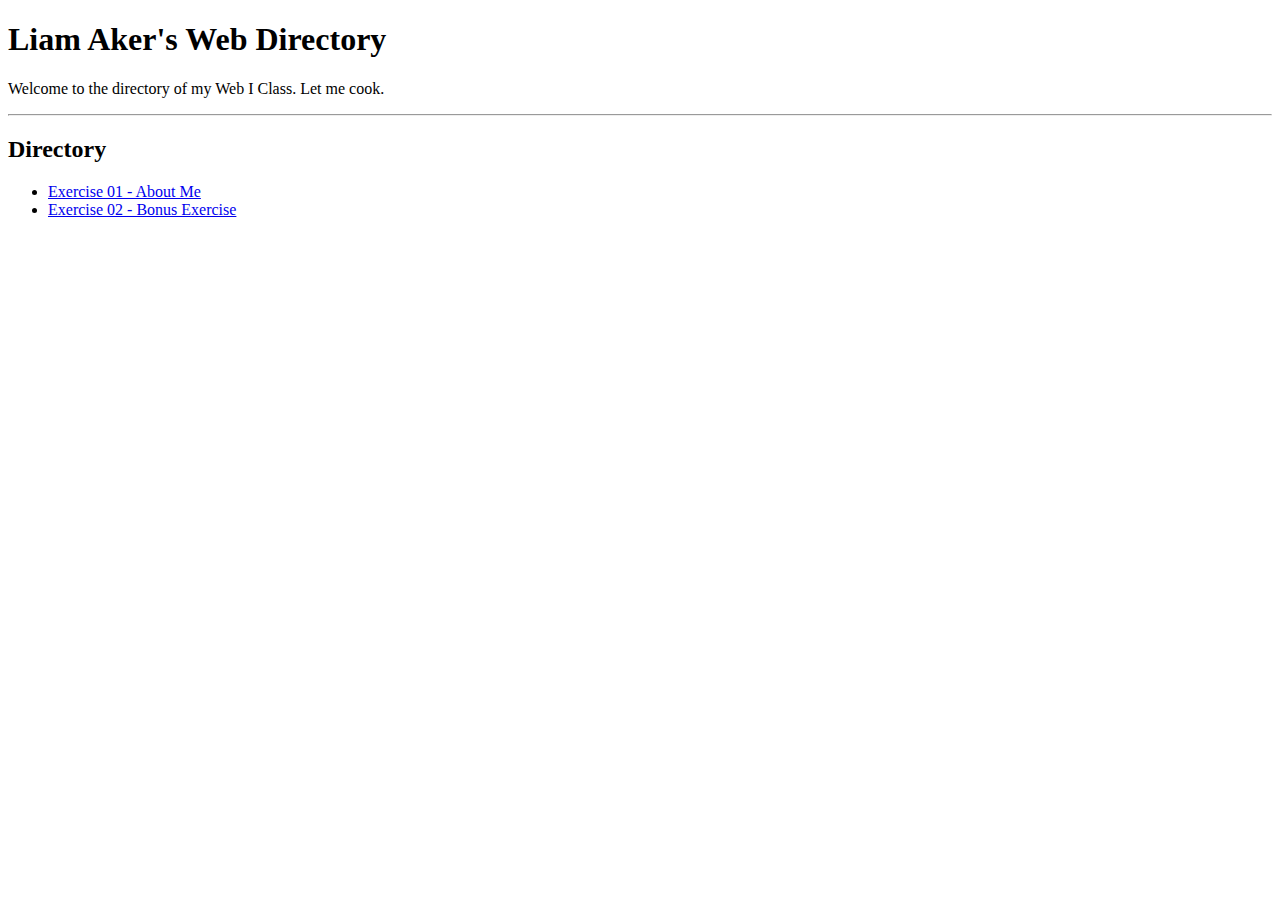
==== index.html @ c164b82b "Add files via upload" ====
<!doctype html>
<html lang="en">
    <head>
        <meta charset="UTF-8" />
        <title>Liam Aker</title>
    </head>
    <body>
        <h1>Liam Aker's Web Directory</h1>
        <p>Welcome to the directory of my Web I Class. Let me cook.</p>
        <hr/>
        <h2>Directory</h2>
        <ul>
            <li>
                <a href="exercise-one/about.html">Exercise 01 - About Me</a>
            </li>
            <li>
                <a href="bonus-exercise/index.html">Exercise 02 - Bonus Exercise</a>
            </li>
        </ul>
    </body>
</html>
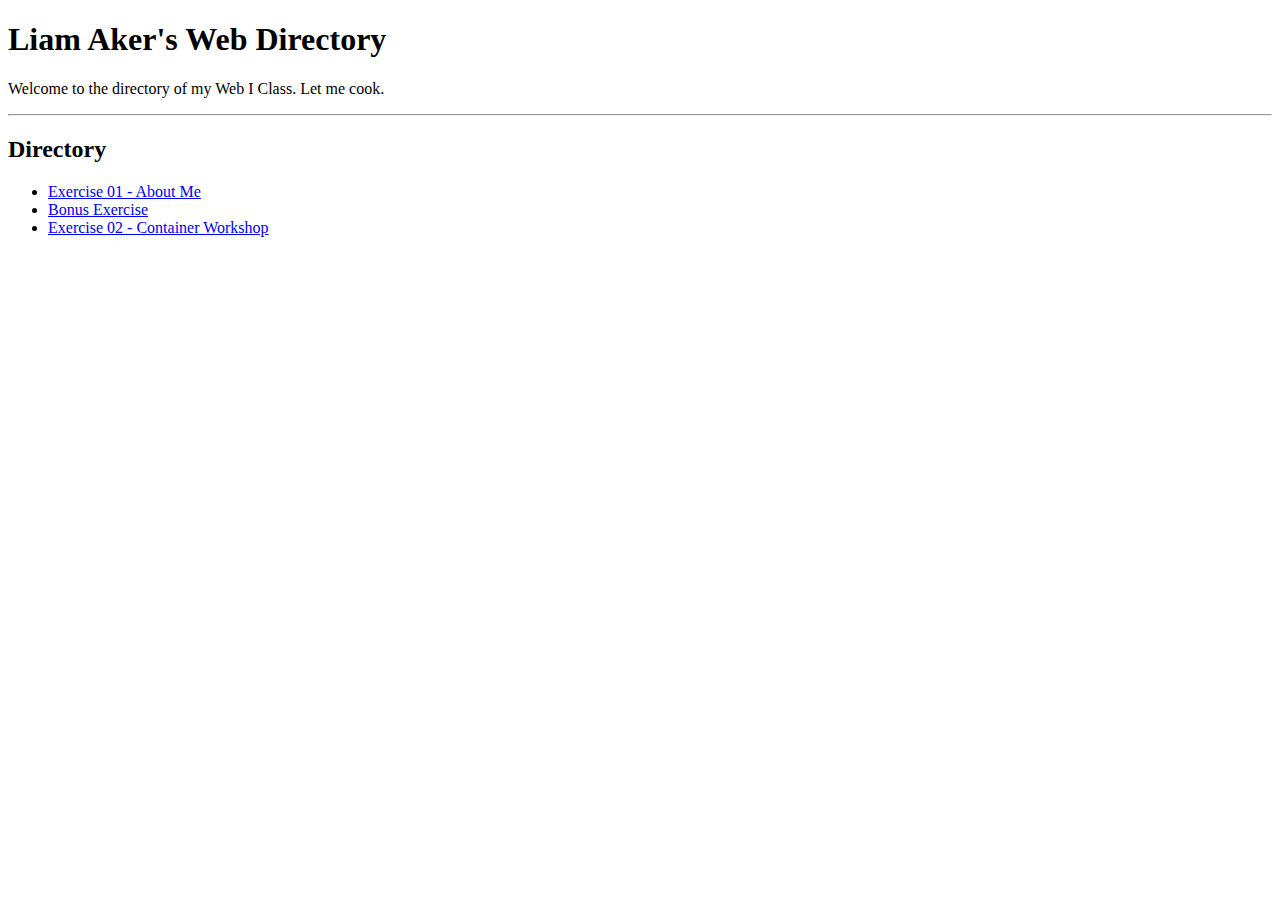
==== commit 335ef766: "Add files via upload" ====
--- a/index.html
+++ b/index.html
@@ -7,14 +7,17 @@
     <body>
         <h1>Liam Aker's Web Directory</h1>
         <p>Welcome to the directory of my Web I Class. Let me cook.</p>
-        <hr/>
+        <hr />
         <h2>Directory</h2>
         <ul>
             <li>
                 <a href="exercise-one/about.html">Exercise 01 - About Me</a>
             </li>
             <li>
-                <a href="bonus-exercise/index.html">Exercise 02 - Bonus Exercise</a>
+                <a href="bonus-exercise/index.html">Bonus Exercise</a>
+            </li>
+            <li>
+                <a href="exercise-two/index.html">Exercise 02 - Container Workshop</a>
             </li>
         </ul>
     </body>
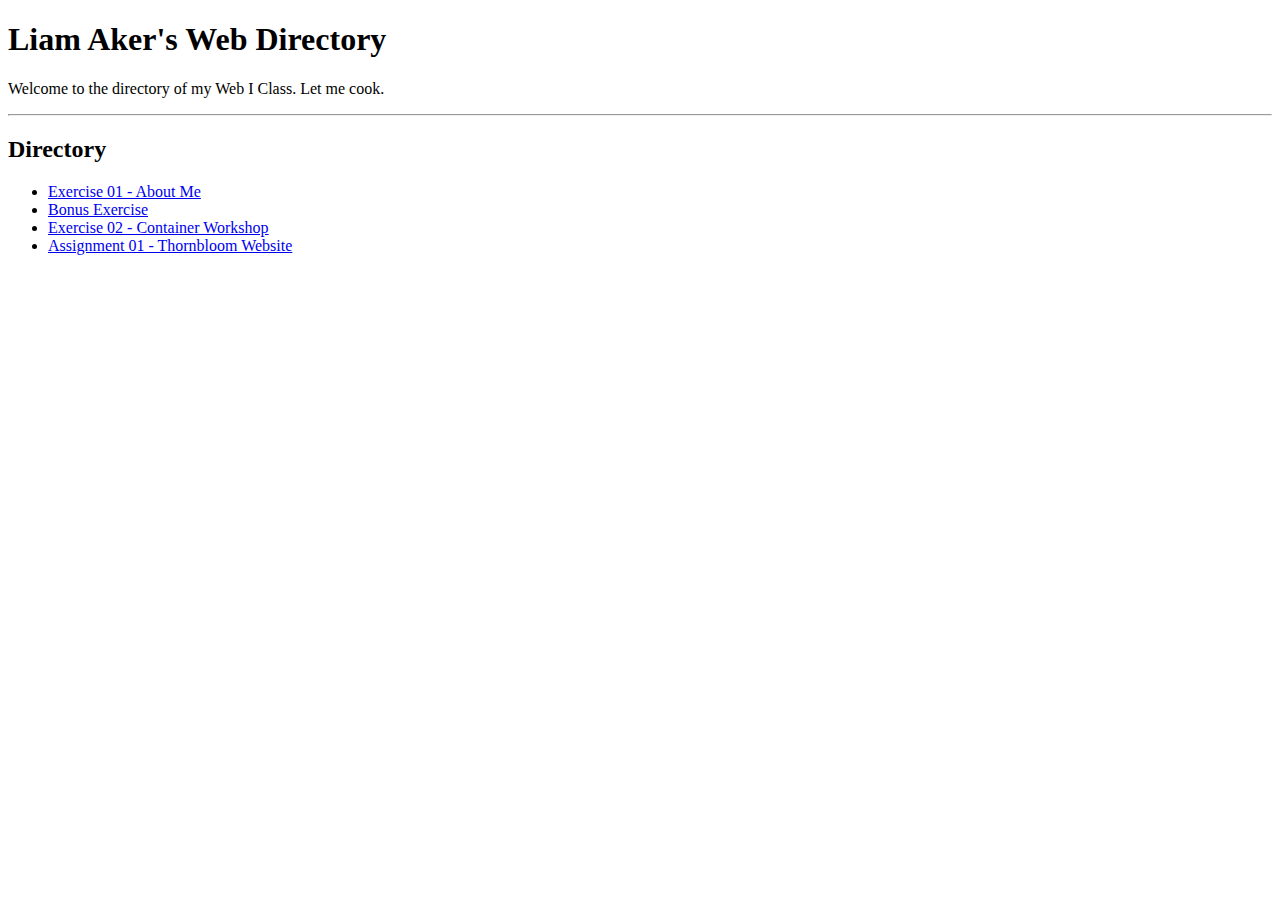
==== commit f4ff9b23: "Add files via upload" ====
--- a/index.html
+++ b/index.html
@@ -19,6 +19,9 @@
             <li>
                 <a href="exercise-two/index.html">Exercise 02 - Container Workshop</a>
             </li>
+            <li>
+                <a href="assignment-one/index.html">Assignment 01 - Thornbloom Website</a>
+            </li>
         </ul>
     </body>
 </html>
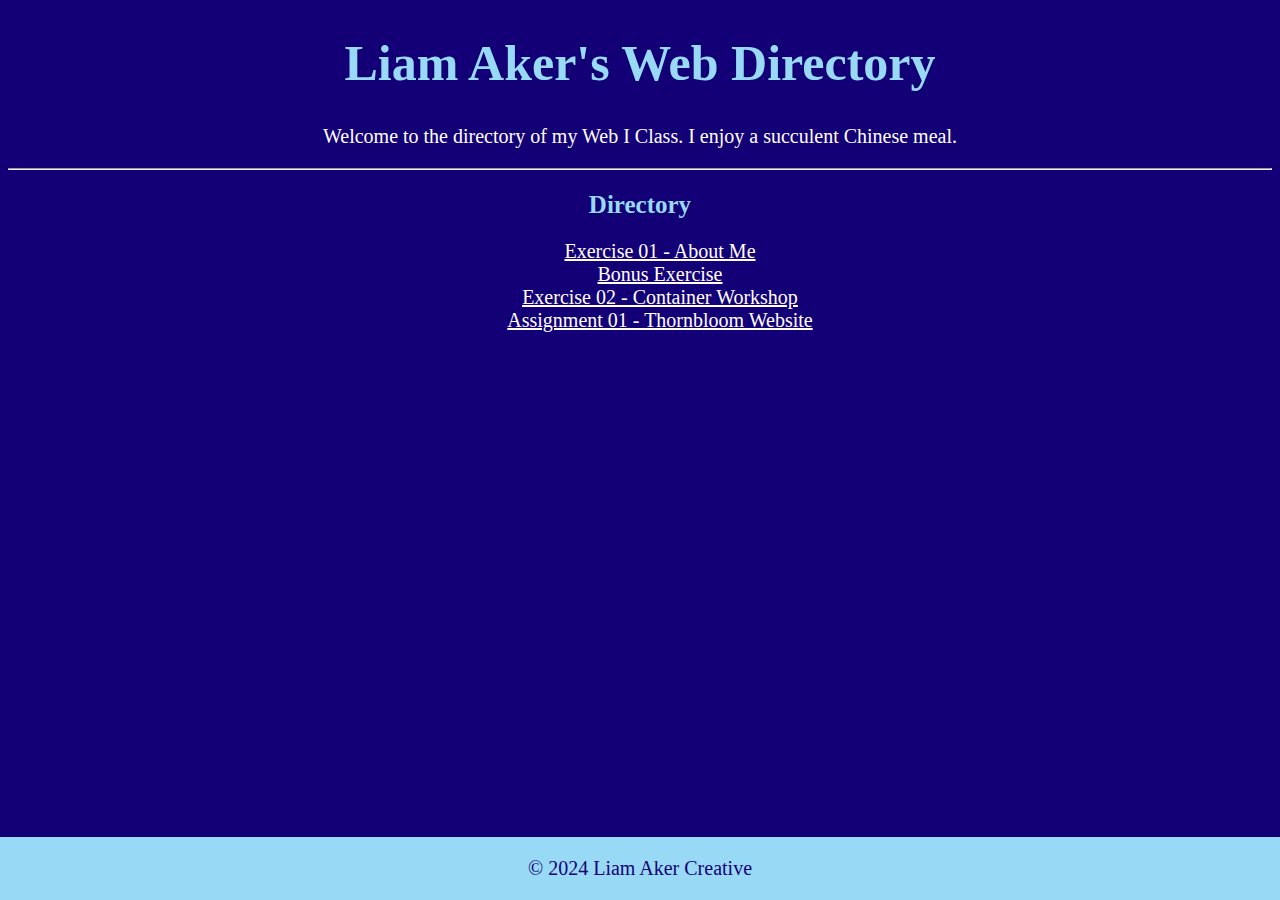
==== commit ef30b6e4: "Add files via upload" ====
--- a/index.html
+++ b/index.html
@@ -3,12 +3,13 @@
     <head>
         <meta charset="UTF-8" />
         <title>Liam Aker</title>
+        <link rel="stylesheet" href="css/styles.css" />
     </head>
     <body>
         <h1>Liam Aker's Web Directory</h1>
-        <p>Welcome to the directory of my Web I Class. Let me cook.</p>
+        <p>Welcome to the directory of my Web I Class. I enjoy a succulent Chinese meal.</p>
         <hr />
-        <h2>Directory</h2>
+        <h2 class="directory">Directory</h2>
         <ul>
             <li>
                 <a href="exercise-one/about.html">Exercise 01 - About Me</a>
@@ -23,5 +24,8 @@
                 <a href="assignment-one/index.html">Assignment 01 - Thornbloom Website</a>
             </li>
         </ul>
+        <footer>
+            <p class="copyright">© 2024 Liam Aker Creative</p>
+        </footer>
     </body>
 </html>
--- a/css/styles.css
+++ b/css/styles.css
@@ -0,0 +1,45 @@
+body {
+    background-color: #130077;
+}
+
+h1,
+h2 {
+    color: #98daf5;
+    font-family: "Gill Sans";
+    font-size: 50px;
+    text-align: center;
+}
+
+p,
+ul {
+    color: white;
+    font-family: "Gill Sans";
+    font-size: 20px;
+    text-align: center;
+    list-style: none;
+}
+
+.directory {
+    font-size: 25px;
+}
+
+a:link {
+    color: white;
+}
+
+a:visited {
+    color: cyan;
+}
+
+footer {
+    position: fixed;
+    left: 0;
+    bottom: 0;
+    width: 100%;
+    background-color: #98daf5;
+    text-align: center;
+}
+
+.copyright {
+    color: #130077;
+}
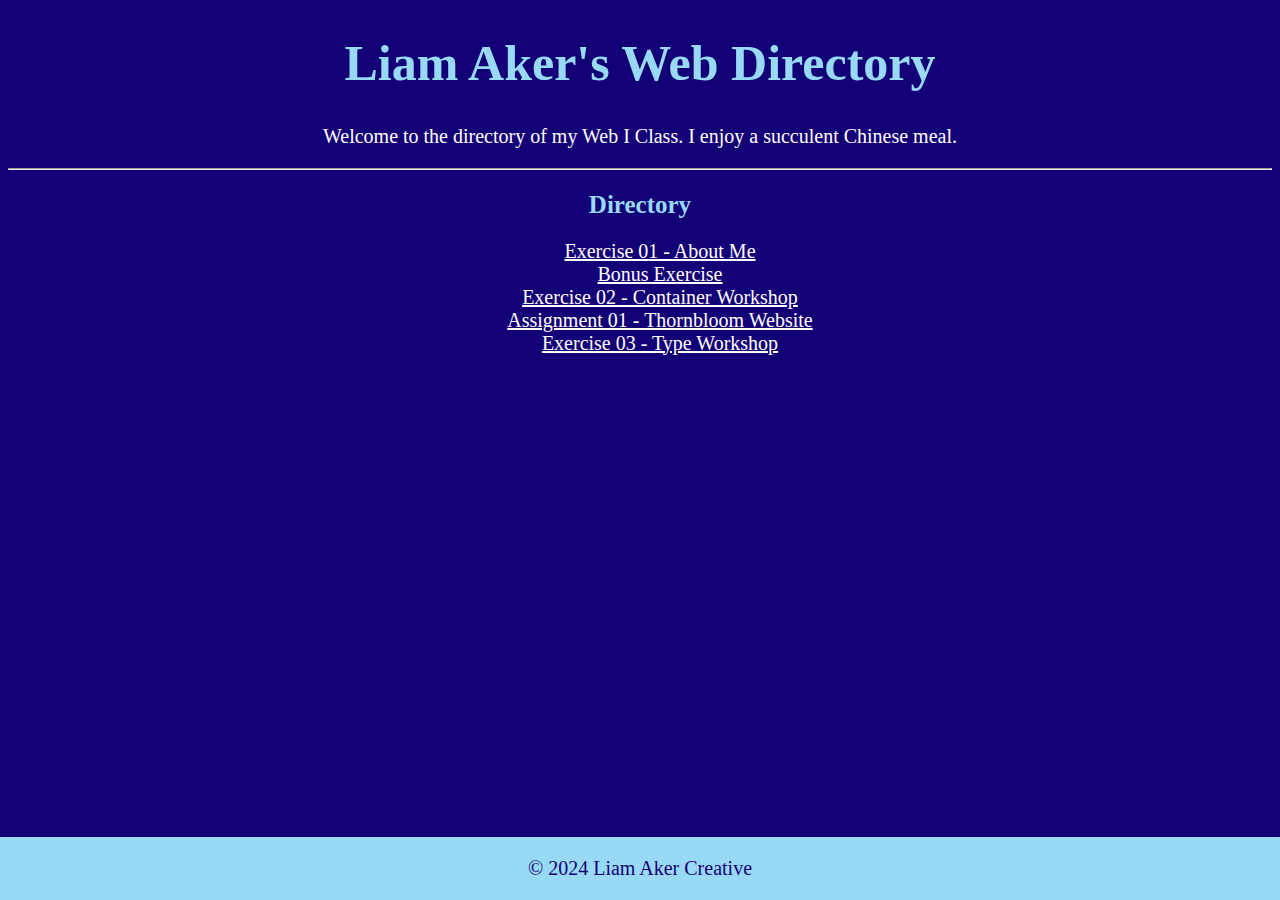
==== commit 31403397: "Add files via upload" ====
--- a/index.html
+++ b/index.html
@@ -23,6 +23,9 @@
             <li>
                 <a href="assignment-one/index.html">Assignment 01 - Thornbloom Website</a>
             </li>
+            <li>
+                <a href="exercise-three/type.html">Exercise 03 - Type Workshop</a>
+            </li>
         </ul>
         <footer>
             <p class="copyright">© 2024 Liam Aker Creative</p>
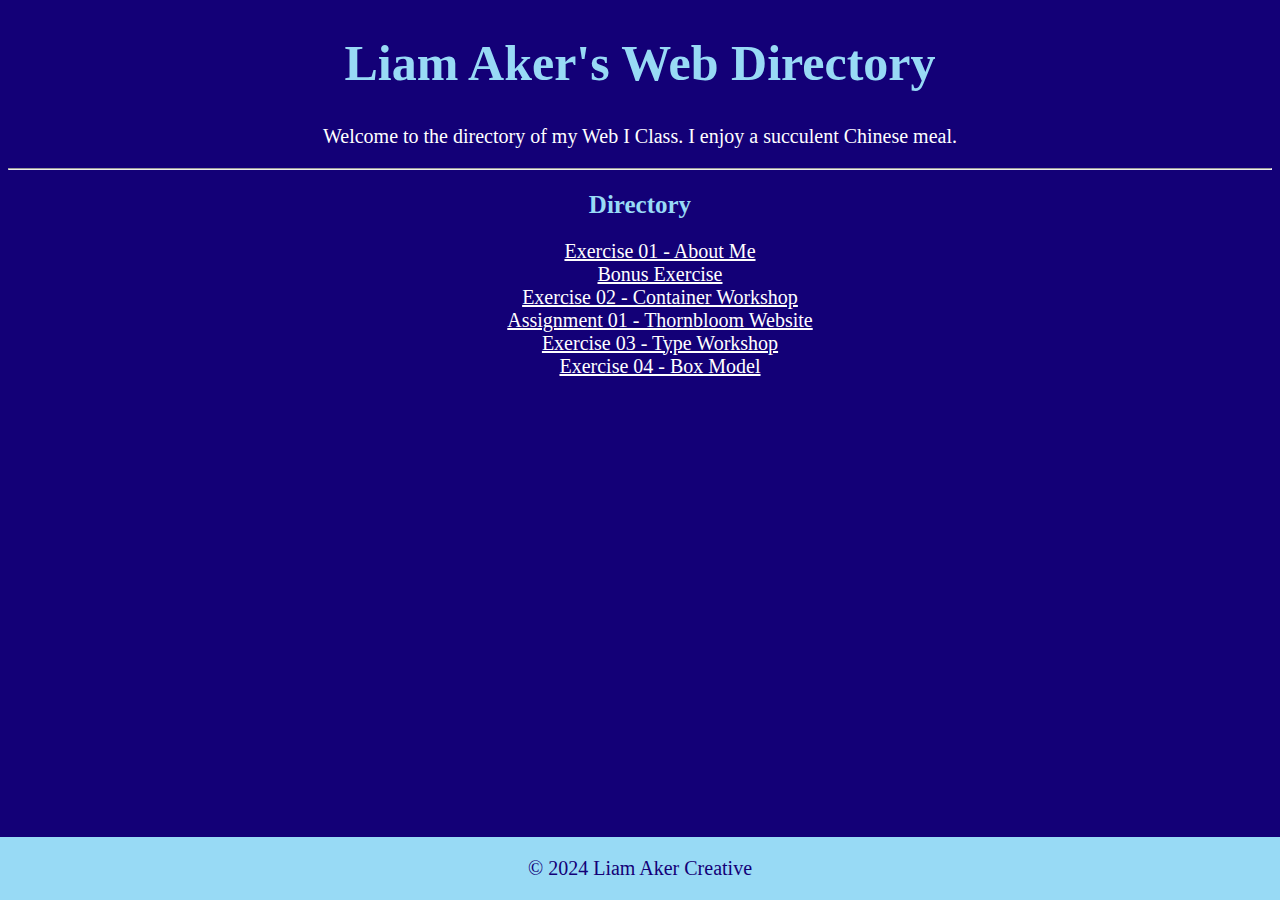
==== commit c19d0d2d: "Add files via upload" ====
--- a/index.html
+++ b/index.html
@@ -26,6 +26,9 @@
             <li>
                 <a href="exercise-three/type.html">Exercise 03 - Type Workshop</a>
             </li>
+            <li>
+                <a href="exercise-four/index.html">Exercise 04 - Box Model</a>
+            </li>
         </ul>
         <footer>
             <p class="copyright">© 2024 Liam Aker Creative</p>
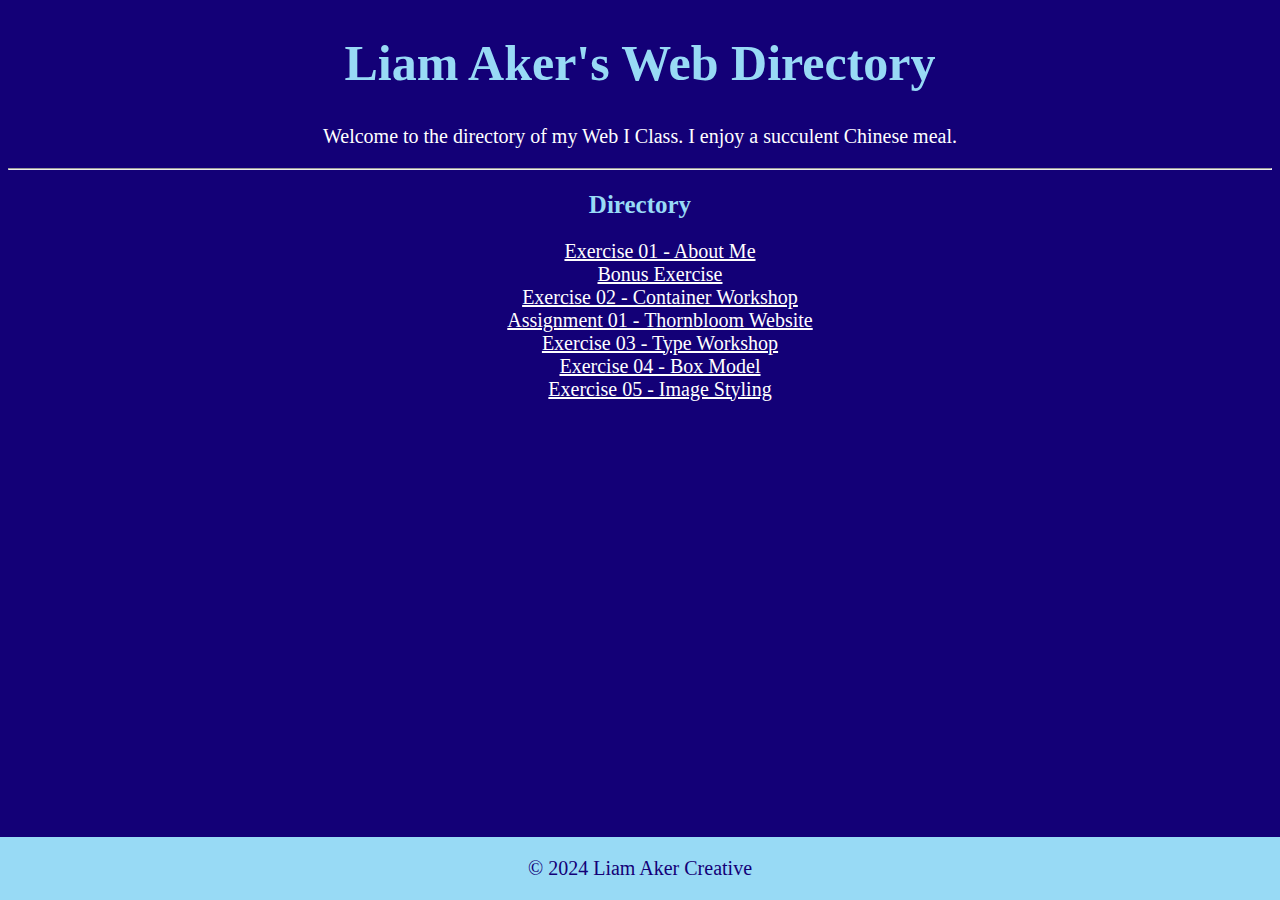
==== commit 015789a5: "Add files via upload" ====
--- a/index.html
+++ b/index.html
@@ -29,6 +29,9 @@
             <li>
                 <a href="exercise-four/index.html">Exercise 04 - Box Model</a>
             </li>
+            <li>
+                <a href="exercise-five/index.html">Exercise 05 - Image Styling</a>
+            </li>
         </ul>
         <footer>
             <p class="copyright">© 2024 Liam Aker Creative</p>
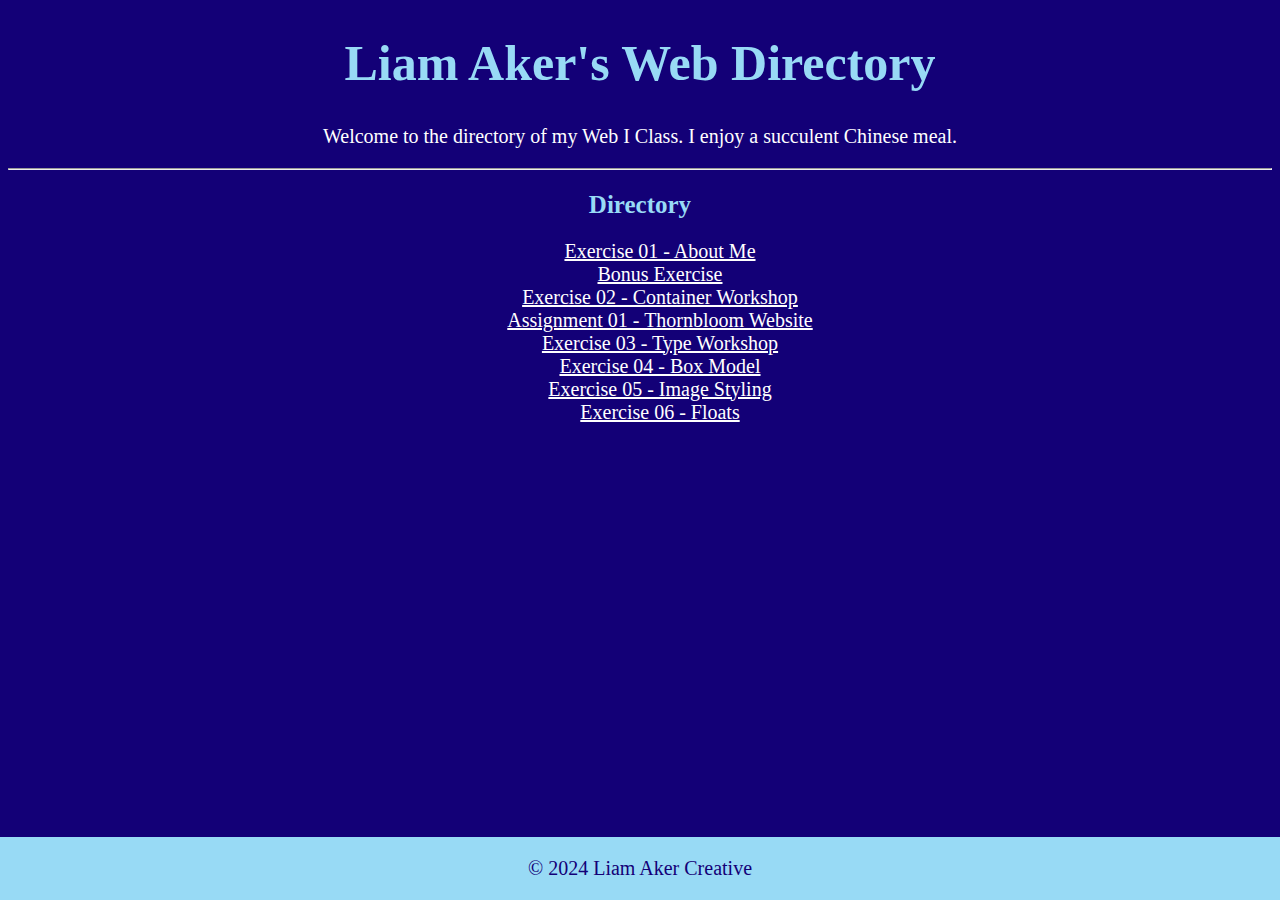
==== commit 40ba508e: "Add files via upload" ====
--- a/index.html
+++ b/index.html
@@ -32,6 +32,9 @@
             <li>
                 <a href="exercise-five/index.html">Exercise 05 - Image Styling</a>
             </li>
+            <li>
+                <a href="exercise-six/index.html">Exercise 06 - Floats</a>
+            </li>
         </ul>
         <footer>
             <p class="copyright">© 2024 Liam Aker Creative</p>
